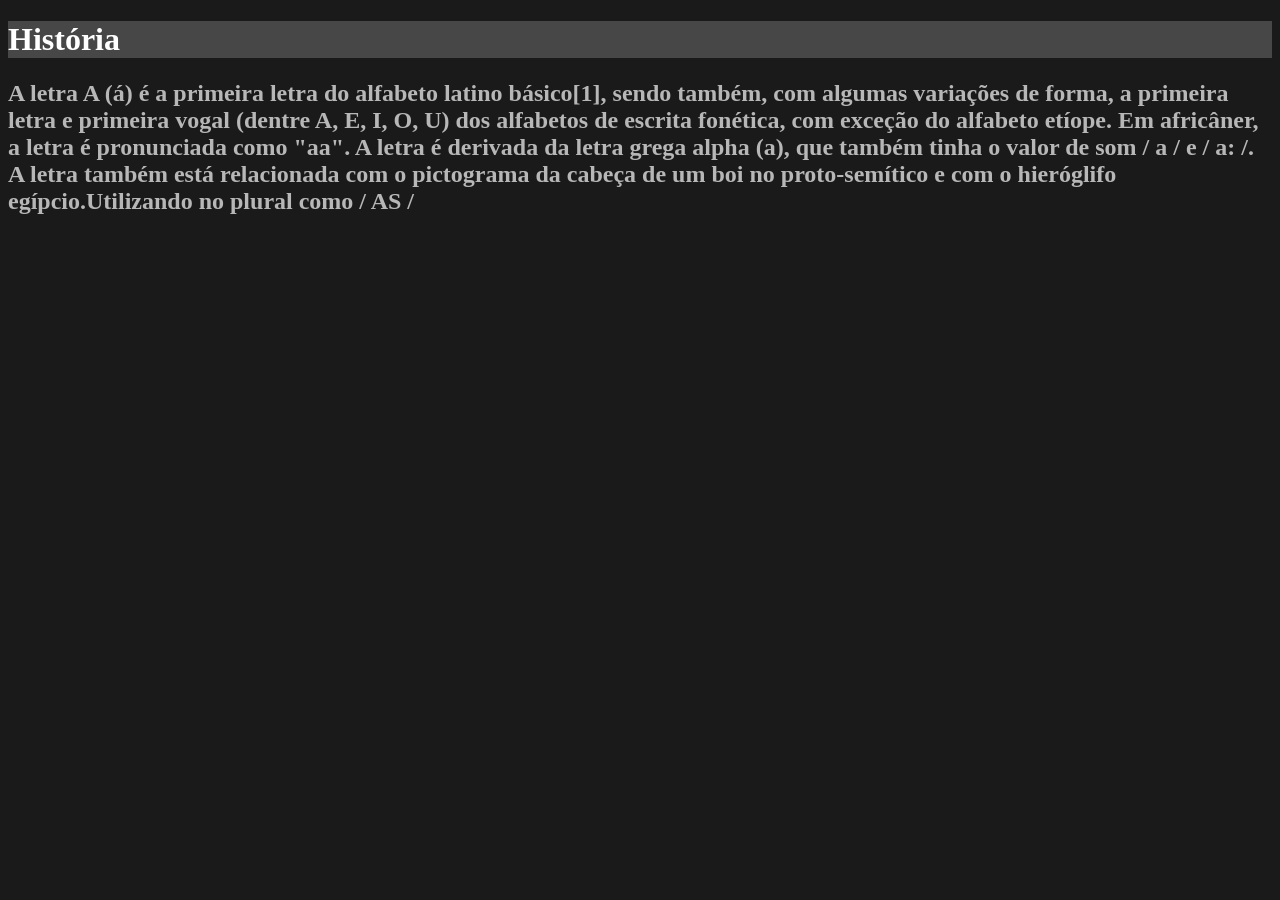
==== index.html @ f43c1725 "começo do projeto" ====
<!DOCTYPE html>
<html lang="en">
<head>
    <meta charset="UTF-8">
    <meta name="viewport" content="width=device-width, initial-scale=1.0">
    <title>HTML CSS JS</title>
    <link rel="stylesheet" href="/css/style.css">
</head>
<body>
    <h1>História</h1>
    <h2>A letra <b>A</b> (á) é a primeira letra do alfabeto latino básico[1], sendo também, com algumas variações de forma, a primeira letra e primeira vogal (dentre A, E, I, O, U) dos alfabetos de escrita fonética, com exceção do alfabeto etíope. Em africâner, a letra é pronunciada como "aa". A letra é derivada da letra grega alpha (a), que também tinha o valor de som / a / e / a: /. A letra também está relacionada com o pictograma da cabeça de um boi no proto-semítico e com o hieróglifo egípcio.Utilizando no plural como / AS /</h2>
</body>
</html>
---- css/style.css ----
body {
    background-color: rgb(26, 26, 26);
}

h1 {
    color: rgb(255, 255, 255);
    background-color: rgb(71, 71, 71);
}

h2 {
    color: rgb(183, 183, 184);
}

span {
    color: blue;
}
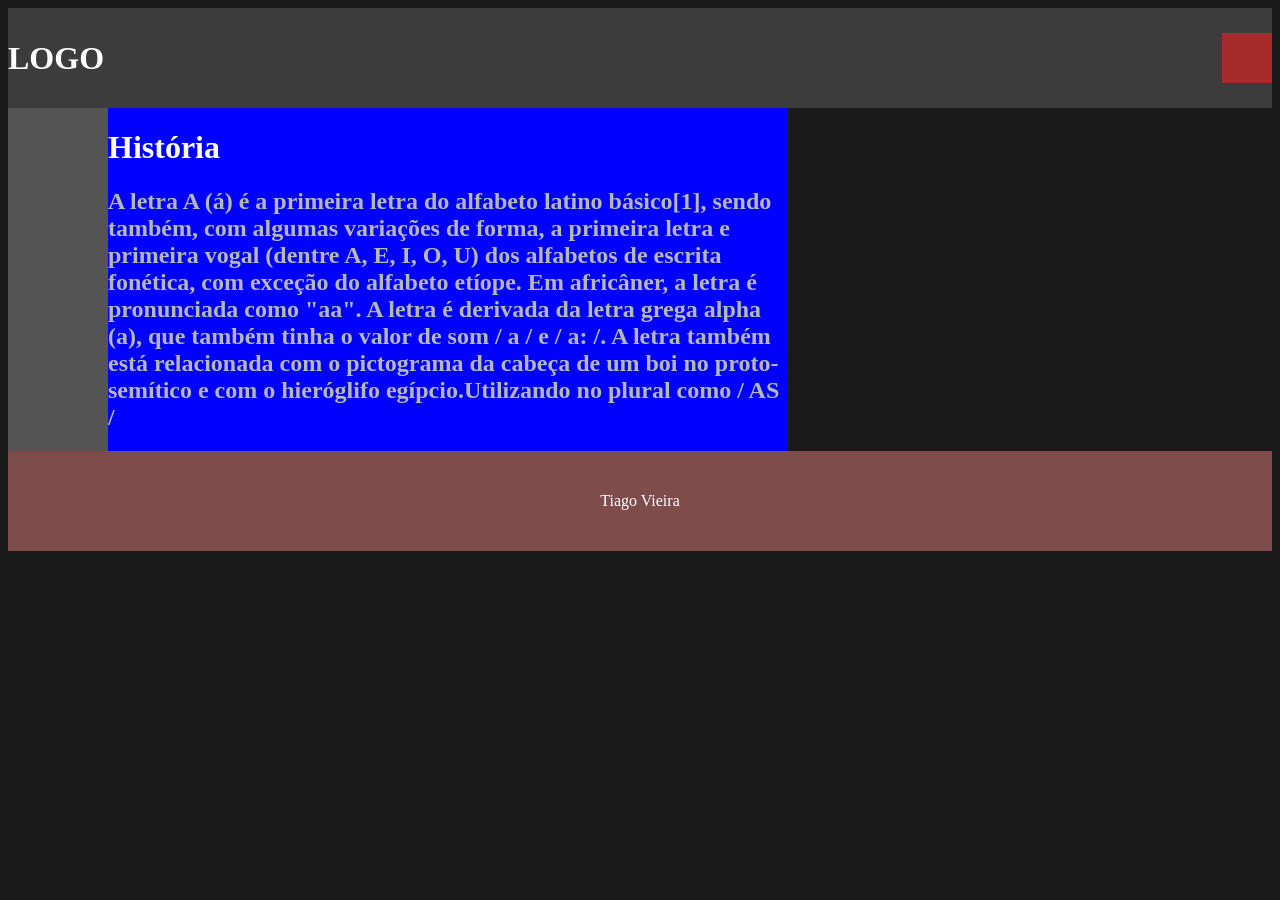
==== commit 8c18eeb5: "comecei a montar os layouts" ====
--- a/index.html
+++ b/index.html
@@ -1,5 +1,5 @@
 <!DOCTYPE html>
-<html lang="en">
+<html lang="pt-br">
 <head>
     <meta charset="UTF-8">
     <meta name="viewport" content="width=device-width, initial-scale=1.0">
@@ -7,7 +7,25 @@
     <link rel="stylesheet" href="/css/style.css">
 </head>
 <body>
-    <h1>História</h1>
-    <h2>A letra <b>A</b> (á) é a primeira letra do alfabeto latino básico[1], sendo também, com algumas variações de forma, a primeira letra e primeira vogal (dentre A, E, I, O, U) dos alfabetos de escrita fonética, com exceção do alfabeto etíope. Em africâner, a letra é pronunciada como "aa". A letra é derivada da letra grega alpha (a), que também tinha o valor de som / a / e / a: /. A letra também está relacionada com o pictograma da cabeça de um boi no proto-semítico e com o hieróglifo egípcio.Utilizando no plural como / AS /</h2>
+
+    <div id="header">
+        <h1>LOGO</h1>
+        <div id="menu"></div>
+    </div>
+
+    <div class="flex-row">
+        <div id="sidebar"></div>
+
+        <div id="content">
+            <h1>História</h1>
+            <h2>A letra <b>A</b> (á) é a primeira letra do alfabeto latino básico[1], sendo também, com algumas variações de forma, a primeira letra e primeira vogal (dentre A, E, I, O, U) dos alfabetos de escrita fonética, com exceção do alfabeto etíope. Em africâner, a letra é pronunciada como "aa". A letra é derivada da letra grega alpha (a), que também tinha o valor de som / a / e / a: /. A letra também está relacionada com o pictograma da cabeça de um boi no proto-semítico e com o hieróglifo egípcio.Utilizando no plural como / AS /</h2>
+        </div>
+    </div>
+
+    <div id="footer">
+        <p>Tiago Vieira</p>
+    </div>
+
+   
 </body>
 </html>
--- a/css/style.css
+++ b/css/style.css
@@ -4,7 +4,6 @@
 
 h1 {
     color: rgb(255, 255, 255);
-    background-color: rgb(71, 71, 71);
 }
 
 h2 {
@@ -15,3 +14,39 @@
     color: blue;
 }
 
+#header {
+    height: 100px;
+    background-color: rgba(104, 104, 104, 0.438);
+    display: flex;
+    justify-content:space-between;
+    align-items: center;
+}
+
+#sidebar {
+    width: 100px;
+    background-color: rgba(138, 138, 138, 0.521);
+}
+
+#content {
+    width: 680px;
+    background-color: blue;
+}
+
+#footer {
+    height: 100px;
+    background-color: rgba(255, 139, 139, 0.438);
+    display: flex;
+    justify-content: center;
+    align-items: center;
+    color: #FFF ;
+}
+
+.flex-row {
+    display: flex;
+}
+
+#menu {
+    height: 50px;
+    width: 50px;
+    background-color: brown;
+}
